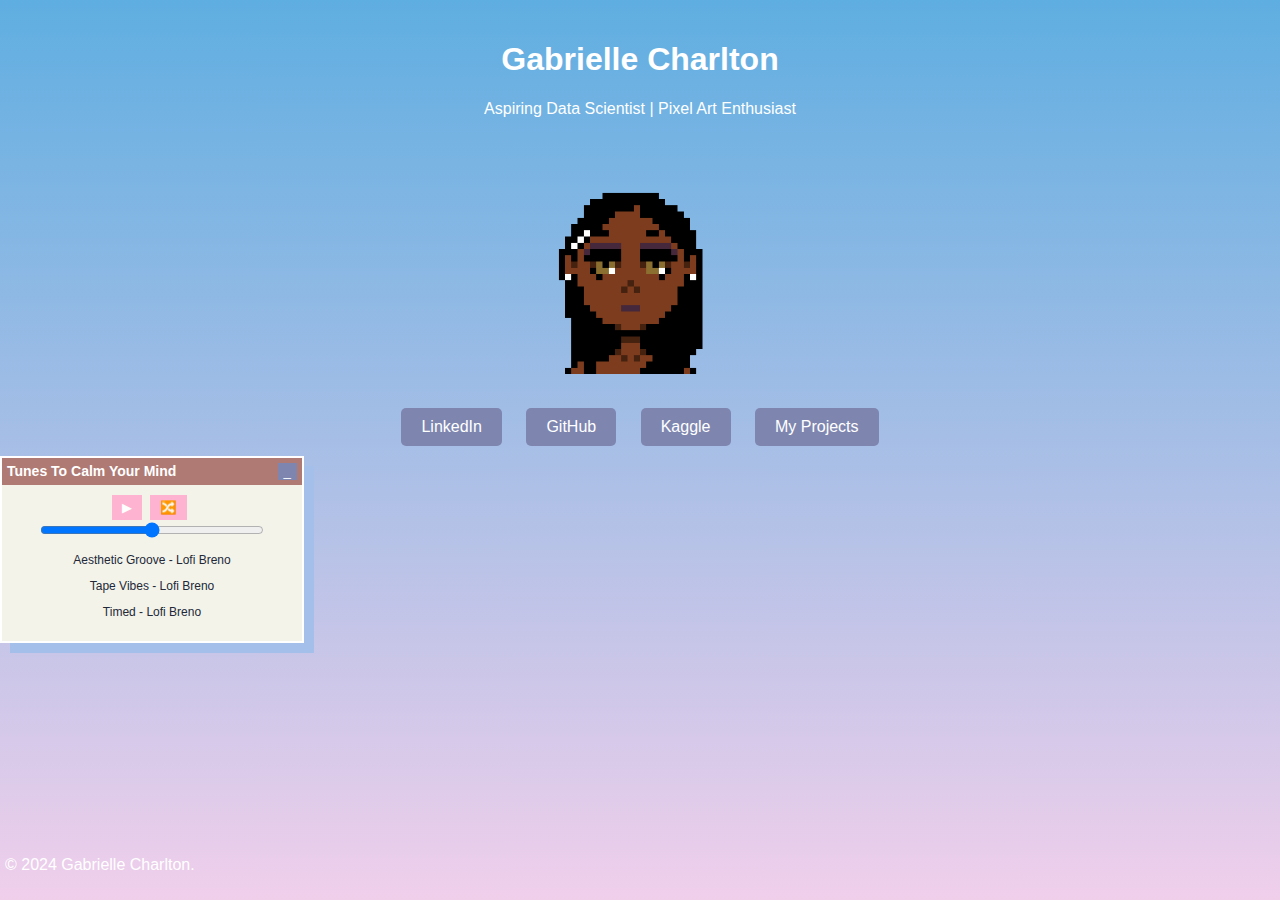
==== index.html @ c4c52710 "Update index.html" ====
<!DOCTYPE html>
<html lang="en">
<head>
  <meta charset="UTF-8">
  <meta name="viewport" content="width=device-width, initial-scale=1.0">
  <title>Gabrielle Charlton</title>
  <link rel="stylesheet" href="styles.css">
</head>
<body>
  <header>
    <h1>Gabrielle Charlton</h1>
    <p>Aspiring Data Scientist | Pixel Art Enthusiast</p>
  </header>
  <main>
    <section class="gif-container">
      <img src="Cottagecore cutie1.gif" alt="Pixel Art GIF">
    </section>
    <section class="buttons">
      <a href="https://www.linkedin.com/in/gabcharlton/" class="btn">LinkedIn</a>
      <a href="https://github.com/gabcharlton" class="btn">GitHub</a>
      <a href="https://www.kaggle.com/gabriellecharlton" class="btn">Kaggle</a>
      <a href="projects.html" class="btn">My Projects</a>
    </section>
  </main>

<div id="lofi-player" class="lofi-widget">
  <div class="widget-header">
    <span class="widget-title">Tunes To Calm Your Mind</span>
    <button id="minimize-btn">_</button>
  </div>
  <div class="widget-body">
    <audio id="audio-player" src="audio/lofi_breno-aesthetic-groove.mp3"></audio>
    <div class="controls">
      <button id="play-btn">▶</button>
      <button id="shuffle-btn">🔀</button>
      <input type="range" id="volume-slider" min="0" max="1" step="0.1">
    </div>
    <div id="track-list">
      <p>Aesthetic Groove - Lofi Breno</p>
      <p>Tape Vibes - Lofi Breno</p>
      <p>Timed - Lofi Breno</p>
    </div>
    <div id="now-playing"></div>
  </div>
</div>

  <footer>
    <p>© 2024 Gabrielle Charlton.</p>
  </footer>
  
  <script src="script.js"></script>

</body>
</html>
---- styles.css ----
body {
  font-family: 'Poppins', sans-serif;
  background: linear-gradient(180deg, #5FAEE1, #F0CFEB);
  color: white;
  margin: 0;
  padding: 0;
  text-align: center;
  height: 100vh;
}

header {
  padding: 20px;
}

.gif-container img {
  width: 200px;
  margin: 20px 0;
}

.buttons .btn {
  display: inline-block;
  background: #7e86b0;
  color: white;
  padding: 10px 20px;
  margin: 10px;
  text-decoration: none;
  border-radius: 5px;
  transition: background 0.3s ease;
}

.buttons .btn:hover {
  background: #ffd04f;
}

footer {
  position: absolute;
  bottom: 5px;
  padding: 5px 5px;
}

.lofi-widget {
  width: 300px;
  border: 2px solid #ffffff;
  background: #f3f3ea;
  box-shadow: 10px 10px 0 #A4BFEA;
  font-size: 14px;
  position: relative;
}

.widget-header {
  background: #af7a73;
  color: white;
  padding: 5px;
  display: flex;
  justify-content: space-between;
  align-items: center;
}

.widget-title {
  font-weight: bold;
}

#minimize-btn {
  background: #7e86b0;
  color: white;
  border: none;
  cursor: pointer;
}
#minimize-btn:hover {
  background: #ffd04f;
}
.widget-body {
  padding: 10px;
}

.controls button {
  background: #feb3d1;
  color: white;
  border: none;
  padding: 5px 10px;
  margin-right: 5px;
  cursor: pointer;
}

.controls button:hover {
  background: #ffd04f;
}

#volume-slider {
  width: 80%;
  color: #feb3d1;
}

#track-list {
  margin-top: 10px;
  font-size: 12px;
  color: #222838;
}

.hidden {
  display: none;
}

.loading {
  display: none;
}
.loading.active {
  display: block;
  animation: spin 2s linear infinite;
}

@keyframes spin {
  from { transform: rotate(0deg); }
  to { transform: rotate(360deg); }
}
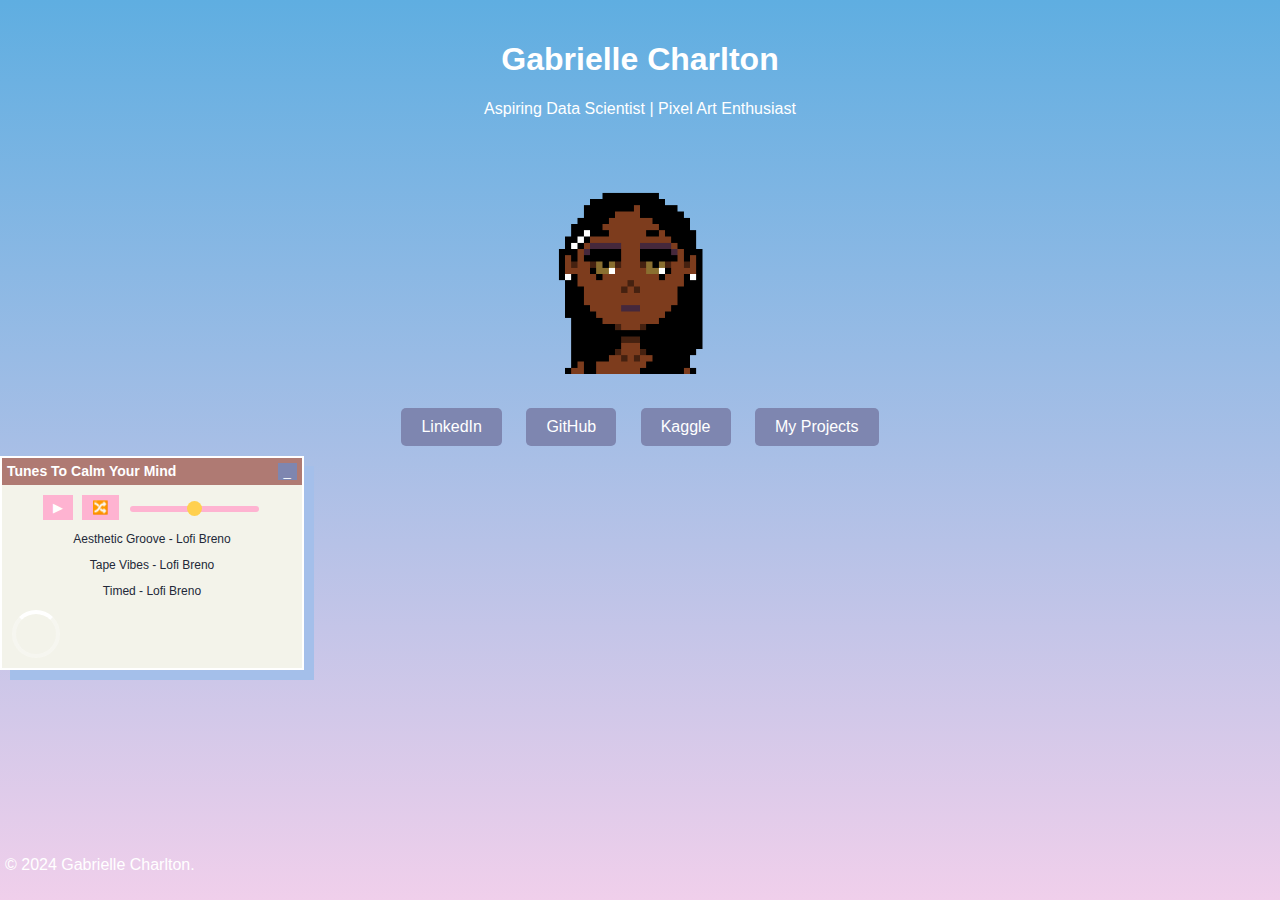
==== commit cdec46d9: "Update index.html" ====
--- a/index.html
+++ b/index.html
@@ -41,6 +41,8 @@
       <p>Timed - Lofi Breno</p>
     </div>
     <div id="now-playing"></div>
+    <div id="loader" class="loading"></div>
+
   </div>
 </div>
 
--- a/styles.css
+++ b/styles.css
@@ -39,13 +39,29 @@
 }
 
 .lofi-widget {
-  width: 300px;
+  width: 90%; /* Adjust for smaller screens */
+  max-width: 300px; /* Maintain the upper limit */
   border: 2px solid #ffffff;
   background: #f3f3ea;
   box-shadow: 10px 10px 0 #A4BFEA;
   font-size: 14px;
   position: relative;
 }
+
+@media (max-width: 600px) {
+  body {
+    text-align: left; /* Prevent overcrowding */
+    padding: 10px;
+  }
+  .gif-container img {
+    width: 150px;
+  }
+  .lofi-widget {
+    width: 100%;
+    box-shadow: none;
+  }
+}
+
 
 .widget-header {
   background: #af7a73;
@@ -66,12 +82,21 @@
   border: none;
   cursor: pointer;
 }
+
 #minimize-btn:hover {
   background: #ffd04f;
 }
 .widget-body {
   padding: 10px;
 }
+
+#lofi-player.minimized .widget-body {
+  display: block;
+  height: 0;
+  overflow: hidden;
+  transition: height 0.3s ease;
+}
+
 
 .controls button {
   background: #feb3d1;
@@ -87,9 +112,21 @@
 }
 
 #volume-slider {
-  width: 80%;
-  color: #feb3d1;
+  appearance: none;
+  background: #feb3d1;
+  height: 6px;
+  border-radius: 5px;
+  outline: none;
+  cursor: pointer;
 }
+#volume-slider::-webkit-slider-thumb {
+  appearance: none;
+  width: 15px;
+  height: 15px;
+  background: #ffd04f;
+  border-radius: 50%;
+}
+
 
 #track-list {
   margin-top: 10px;
@@ -102,15 +139,15 @@
 }
 
 .loading {
-  display: none;
+  width: 40px;
+  height: 40px;
+  border: 4px solid rgba(255, 255, 255, 0.3);
+  border-top-color: #fff;
+  border-radius: 50%;
 }
+
 .loading.active {
   display: block;
   animation: spin 2s linear infinite;
 }
 
-@keyframes spin {
-  from { transform: rotate(0deg); }
-  to { transform: rotate(360deg); }
-}
-
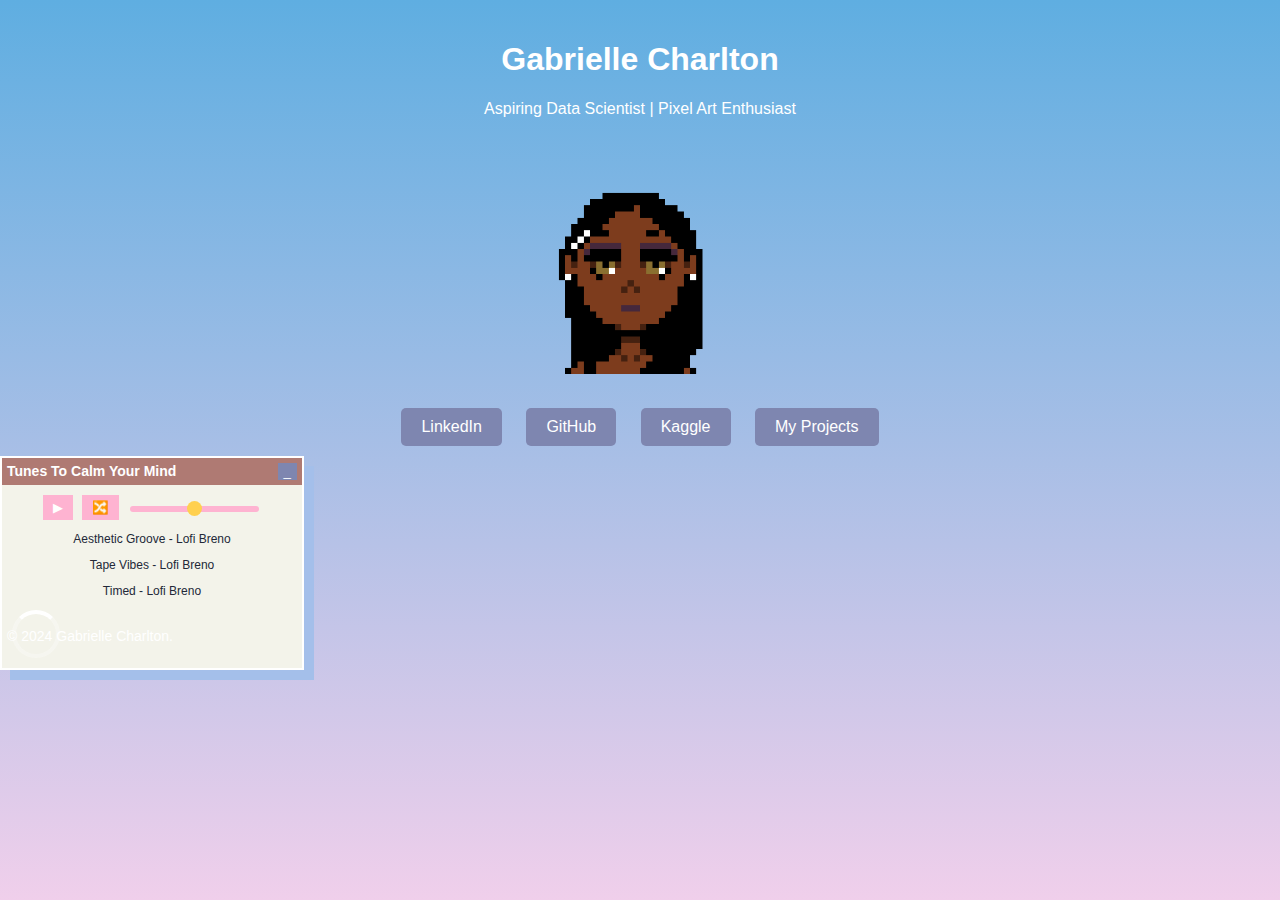
==== commit b7183774: "Update index.html" ====
--- a/index.html
+++ b/index.html
@@ -28,23 +28,26 @@
     <span class="widget-title">Tunes To Calm Your Mind</span>
     <button id="minimize-btn">_</button>
   </div>
+  
   <div class="widget-body">
-    <audio id="audio-player" src="audio/lofi_breno-aesthetic-groove.mp3"></audio>
+    <audio id="audio-player" src="audio/lofi_breno-aesthetic_groove _thematic.mp3"></audio>
     <div class="controls">
       <button id="play-btn">▶</button>
       <button id="shuffle-btn">🔀</button>
       <input type="range" id="volume-slider" min="0" max="1" step="0.1">
     </div>
+    
     <div id="track-list">
       <p>Aesthetic Groove - Lofi Breno</p>
       <p>Tape Vibes - Lofi Breno</p>
       <p>Timed - Lofi Breno</p>
     </div>
-    <div id="now-playing"></div>
-    <div id="loader" class="loading"></div>
-
+    
+    <div id="now-playing">
+    </div>
+    <div id="loader" class="loading">
+    </div>
   </div>
-</div>
 
   <footer>
     <p>© 2024 Gabrielle Charlton.</p>
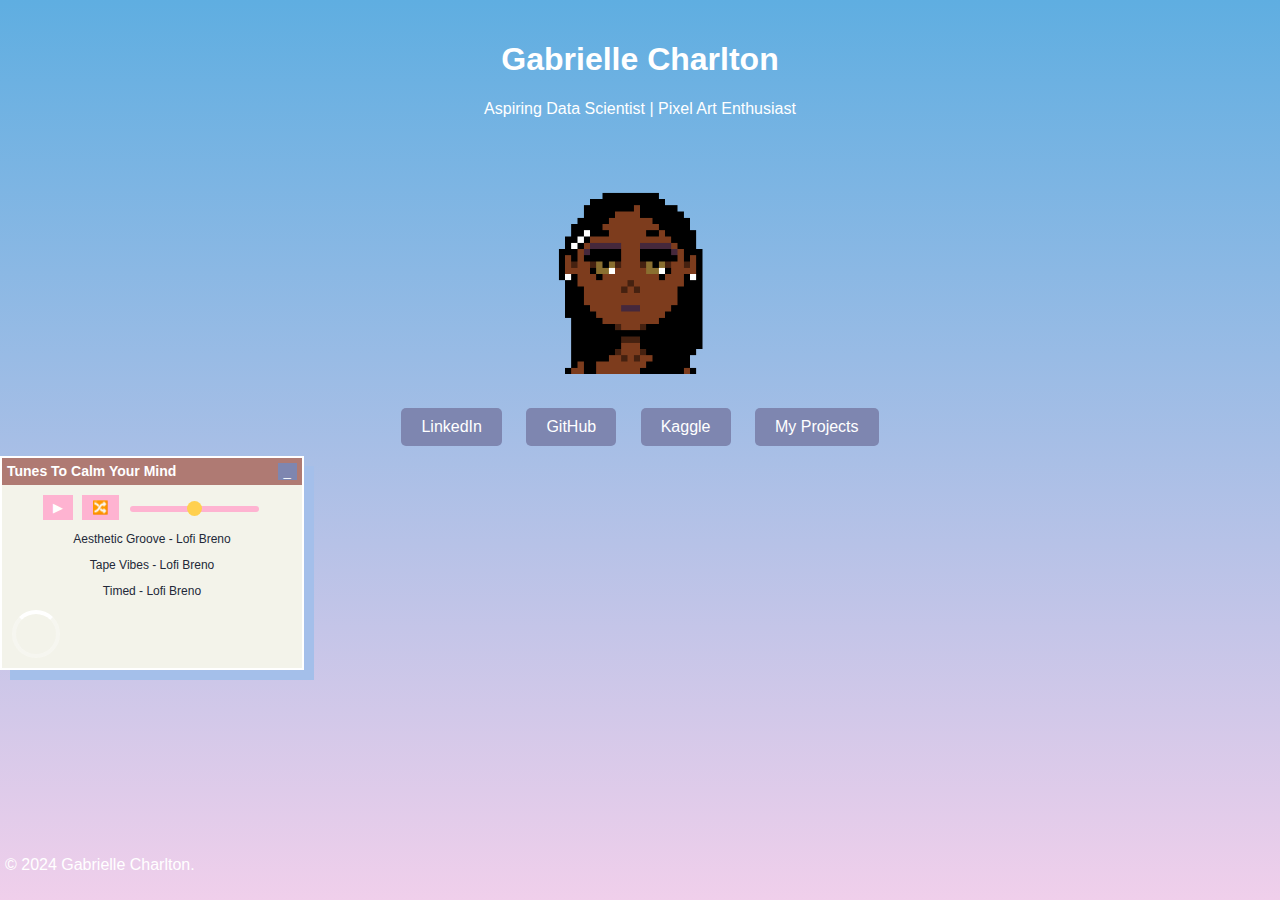
==== commit c05f9d62: "Update index.html" ====
--- a/index.html
+++ b/index.html
@@ -23,30 +23,37 @@
     </section>
   </main>
 
-<div id="lofi-player" class="lofi-widget">
-  <div class="widget-header">
-    <span class="widget-title">Tunes To Calm Your Mind</span>
-    <button id="minimize-btn">_</button>
-  </div>
-  
-  <div class="widget-body">
-    <audio id="audio-player" src="audio/lofi_breno-aesthetic_groove _thematic.mp3"></audio>
-    <div class="controls">
-      <button id="play-btn">▶</button>
-      <button id="shuffle-btn">🔀</button>
-      <input type="range" id="volume-slider" min="0" max="1" step="0.1">
+  <div id="lofi-player" class="lofi-widget">
+    
+    <div class="widget-header">
+      <span class="widget-title">Tunes To Calm Your Mind</span>
+      <button id="minimize-btn">_</button>
     </div>
     
-    <div id="track-list">
-      <p>Aesthetic Groove - Lofi Breno</p>
-      <p>Tape Vibes - Lofi Breno</p>
-      <p>Timed - Lofi Breno</p>
-    </div>
+    <div class="widget-body">
+      
+      <audio id="audio-player" src="audio/lofi_breno-aesthetic_groove _thematic.mp3">
+      </audio>
+      
+      <div class="controls">
+        <button id="play-btn">▶</button>
+        <button id="shuffle-btn">🔀</button>
+        <input type="range" id="volume-slider" min="0" max="1" step="0.1">
+      </div>
+      
+      <div id="track-list">
+        <p>Aesthetic Groove - Lofi Breno</p>
+        <p>Tape Vibes - Lofi Breno</p>
+        <p>Timed - Lofi Breno</p>
+      </div>
+      
+      <div id="now-playing">
+      </div>
+      <div id="loader" class="loading">
+      </div>
+      
+    </div>  
     
-    <div id="now-playing">
-    </div>
-    <div id="loader" class="loading">
-    </div>
   </div>
 
   <footer>
--- a/styles.css
+++ b/styles.css
@@ -48,21 +48,6 @@
   position: relative;
 }
 
-@media (max-width: 600px) {
-  body {
-    text-align: left; /* Prevent overcrowding */
-    padding: 10px;
-  }
-  .gif-container img {
-    width: 150px;
-  }
-  .lofi-widget {
-    width: 100%;
-    box-shadow: none;
-  }
-}
-
-
 .widget-header {
   background: #af7a73;
   color: white;
@@ -151,3 +136,95 @@
   animation: spin 2s linear infinite;
 }
 
+.projects-container {
+  display: flex;
+  flex-wrap: wrap;
+  justify-content: center;
+  gap: 20px;
+  padding: 20px;
+}
+
+.project-box {
+  width: 300px;
+  padding: 20px;
+  background: #ffffff;
+  border: 3px solid #feb3d1; /* Pink outline */
+  border-radius: 10px; /* Rounded corners */
+  box-shadow: 5px 5px 15px rgba(0, 0, 0, 0.2), -5px -5px 15px rgba(255, 255, 255, 0.8); /* Beveled effect */
+  transition: transform 0.3s ease, box-shadow 0.3s ease;
+}
+
+.project-box:hover {
+  transform: translateY(-10px); /* Subtle lift on hover */
+  box-shadow: 5px 5px 20px rgba(0, 0, 0, 0.3), -5px -5px 20px rgba(255, 255, 255, 0.9); /* Enhanced shadow */
+}
+
+.project-box h3 {
+  font-size: 1.5rem;
+  color: #5faee1; /* Light blue for headings */
+}
+
+.project-box p {
+  font-size: 1rem;
+  color: #333333;
+  margin-bottom: 10px;
+}
+
+.project-box .btn {
+  display: inline-block;
+  background: #5faee1;
+  color: white;
+  padding: 10px 20px;
+  border-radius: 5px;
+  text-decoration: none;
+  transition: background 0.3s ease;
+}
+
+.project-box .btn:hover {
+  background: #ffd04f; /* Yellow hover color */
+}
+
+.side-scroller {
+  width: 100%;
+  overflow-x: scroll;
+  overflow-y: hidden;
+  white-space: nowrap; /* Ensure horizontal scrolling */
+  padding: 10px;
+  background: rgba(255, 255, 255, 0.5); /* Translucent background */
+  border-radius: 50px; /* Circle effect */
+  border: 2px solid white; /* White outline */
+  box-shadow: 0 0 10px rgba(0, 0, 0, 0.1); /* Subtle shadow */
+}
+
+.side-scroller::-webkit-scrollbar {
+  height: 12px;
+}
+
+.side-scroller::-webkit-scrollbar-thumb {
+  background: rgba(255, 255, 255, 0.7);
+  border-radius: 6px;
+  border: 2px solid white; /* White border for the thumb */
+}
+
+.side-scroller::-webkit-scrollbar-track {
+  background: rgba(0, 0, 0, 0.1); /* Light track */
+  border-radius: 6px;
+}
+
+/* Ensure project boxes stay inline */
+.projects-container {
+  display: inline-flex;
+  gap: 20px;
+}
+
+.project-box {
+  opacity: 0;
+  transform: translateY(20px);
+  transition: opacity 0.5s ease, transform 0.5s ease;
+}
+
+.project-box.in-view {
+  opacity: 1;
+  transform: translateY(0);
+}
+
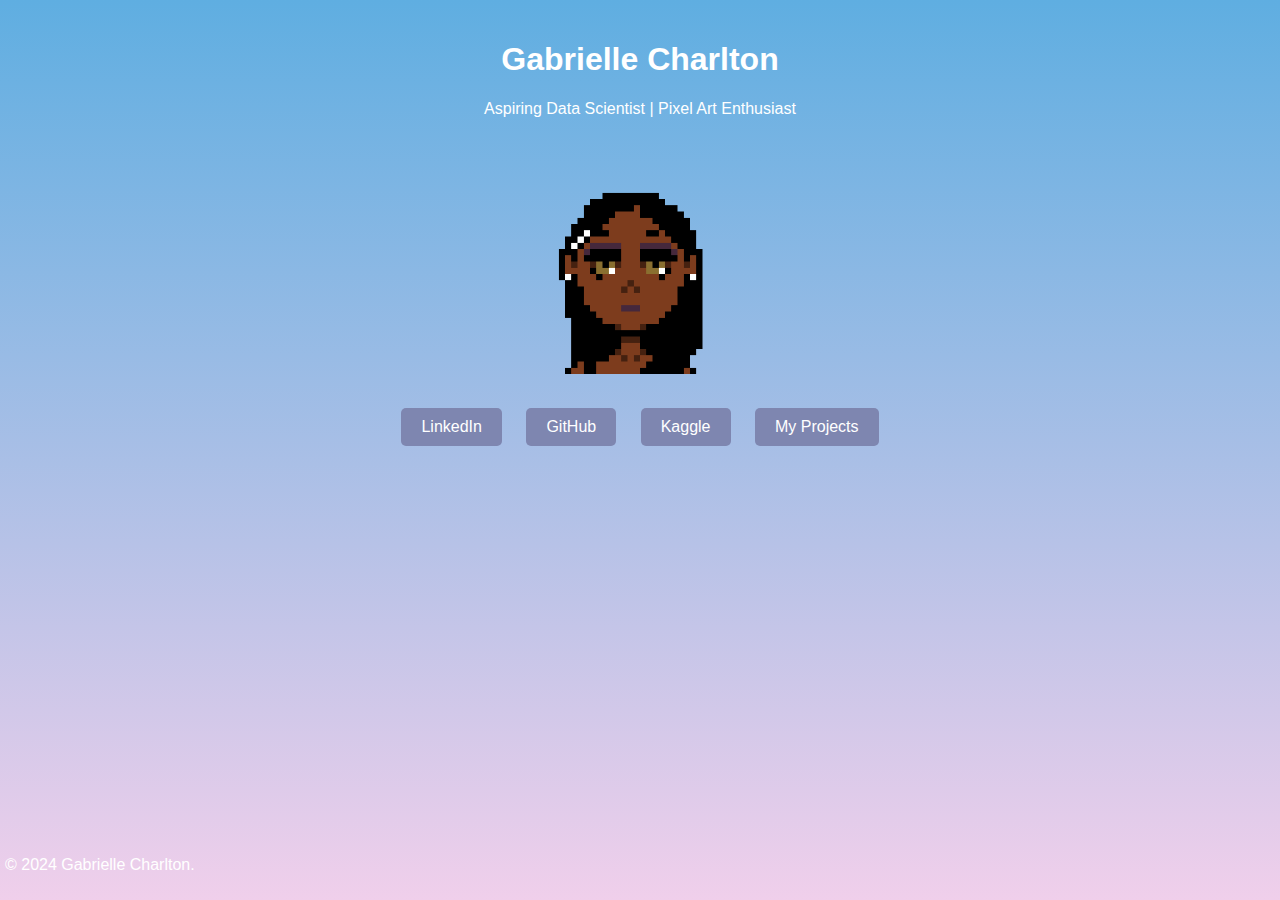
==== commit 97314d79: "Update index.html" ====
--- a/index.html
+++ b/index.html
@@ -23,38 +23,6 @@
     </section>
   </main>
 
-  <div id="lofi-player" class="lofi-widget">
-    
-    <div class="widget-header">
-      <span class="widget-title">Tunes To Calm Your Mind</span>
-      <button id="minimize-btn">_</button>
-    </div>
-    
-    <div class="widget-body">
-      
-      <audio id="audio-player" src="audio/lofi_breno-aesthetic_groove _thematic.mp3">
-      </audio>
-      
-      <div class="controls">
-        <button id="play-btn">▶</button>
-        <button id="shuffle-btn">🔀</button>
-        <input type="range" id="volume-slider" min="0" max="1" step="0.1">
-      </div>
-      
-      <div id="track-list">
-        <p>Aesthetic Groove - Lofi Breno</p>
-        <p>Tape Vibes - Lofi Breno</p>
-        <p>Timed - Lofi Breno</p>
-      </div>
-      
-      <div id="now-playing">
-      </div>
-      <div id="loader" class="loading">
-      </div>
-      
-    </div>  
-    
-  </div>
 
   <footer>
     <p>© 2024 Gabrielle Charlton.</p>
--- a/styles.css
+++ b/styles.css
@@ -227,4 +227,3 @@
   opacity: 1;
   transform: translateY(0);
 }
-
